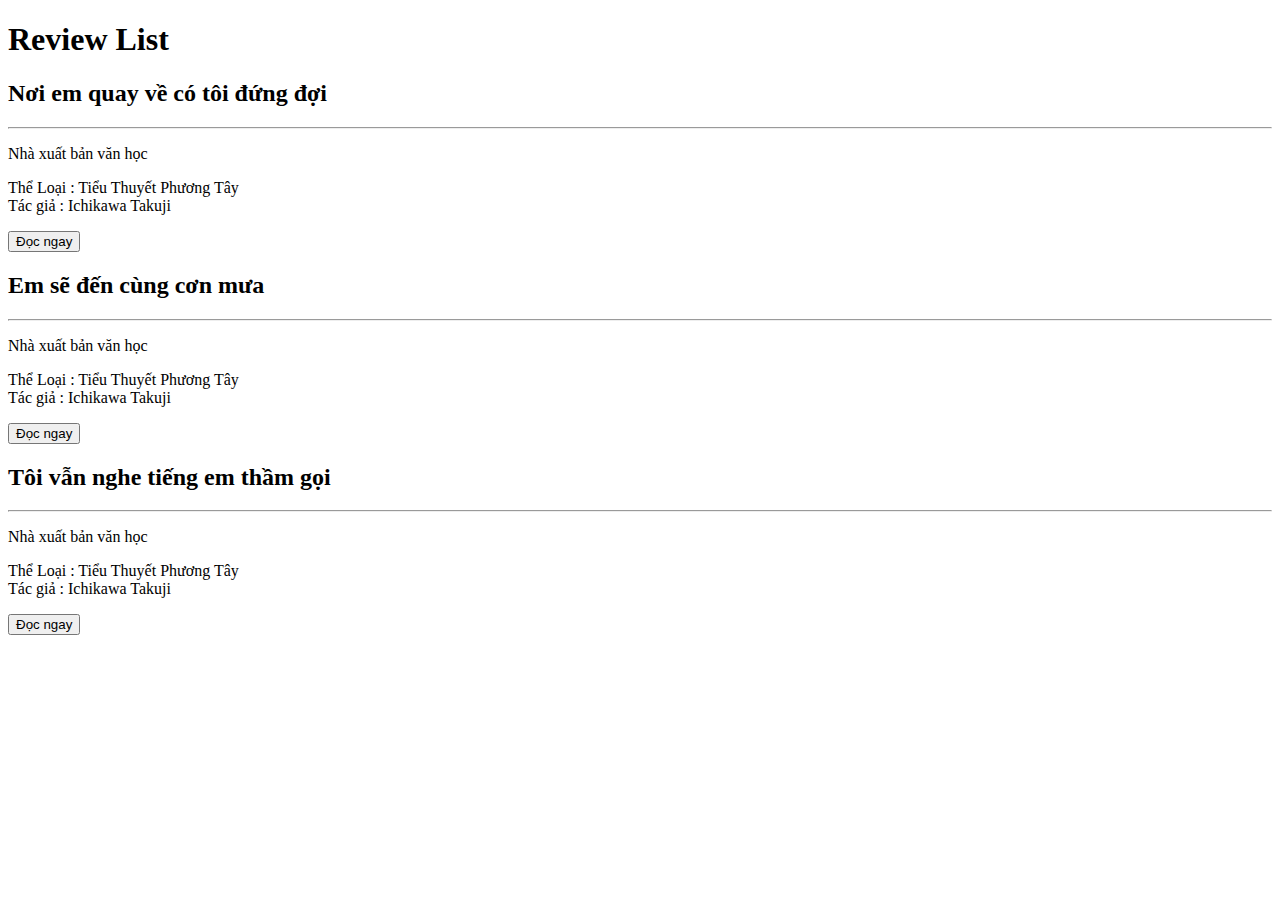
==== Sách.html @ 08d5db0c "Merge branch 'master' of https://github.com/chieuchieu/filmnbook" ====
<!DOCTYPE html>
<html lang="en">
<head>
    <meta charset="UTF-8">
    <meta name="viewport" content="width=device-width, initial-scale=1.0">
    <title> Review truyện </title>
</head>
<body>
    <h1>Review List</h1>
    <div class="story">
        <div class="content">
            <h2>Nơi em quay về có tôi đứng đợi</h2>
            <hr>
            <p>Nhà xuất bản văn học</p>
            <p>
                Thể Loại : Tiểu Thuyết Phương Tây <br>
                Tác giả : Ichikawa Takuji
            </p>
            <a href="noiem.html" target="blank">
                <button>Đọc ngay</button>
            </a>
        </div>
    </div>

    <div class="story">
        <div class="content">
            <h2>Em sẽ đến cùng cơn mưa</h2>
            <hr>
            <p>Nhà xuất bản văn học</p>
            <p>
                Thể Loại : Tiểu Thuyết Phương Tây <br>
                Tác giả : Ichikawa Takuji
            </p>
            <a href="emse.html" target="blank">
                <button>Đọc ngay</button>
            </a>
        </div>
    </div>

    <div class="story">
        <div class="content">
            <h2>Tôi vẫn nghe tiếng em thầm gọi</h2>
            <hr>
            <p>Nhà xuất bản văn học</p>
            <p>
                Thể Loại : Tiểu Thuyết Phương Tây <br>
                Tác giả : Ichikawa Takuji
            </p>
            <a href="toivan.html" target="blank">
                <button>Đọc ngay</button>
            </a>
        </div>
    </div>

</body>
</html>
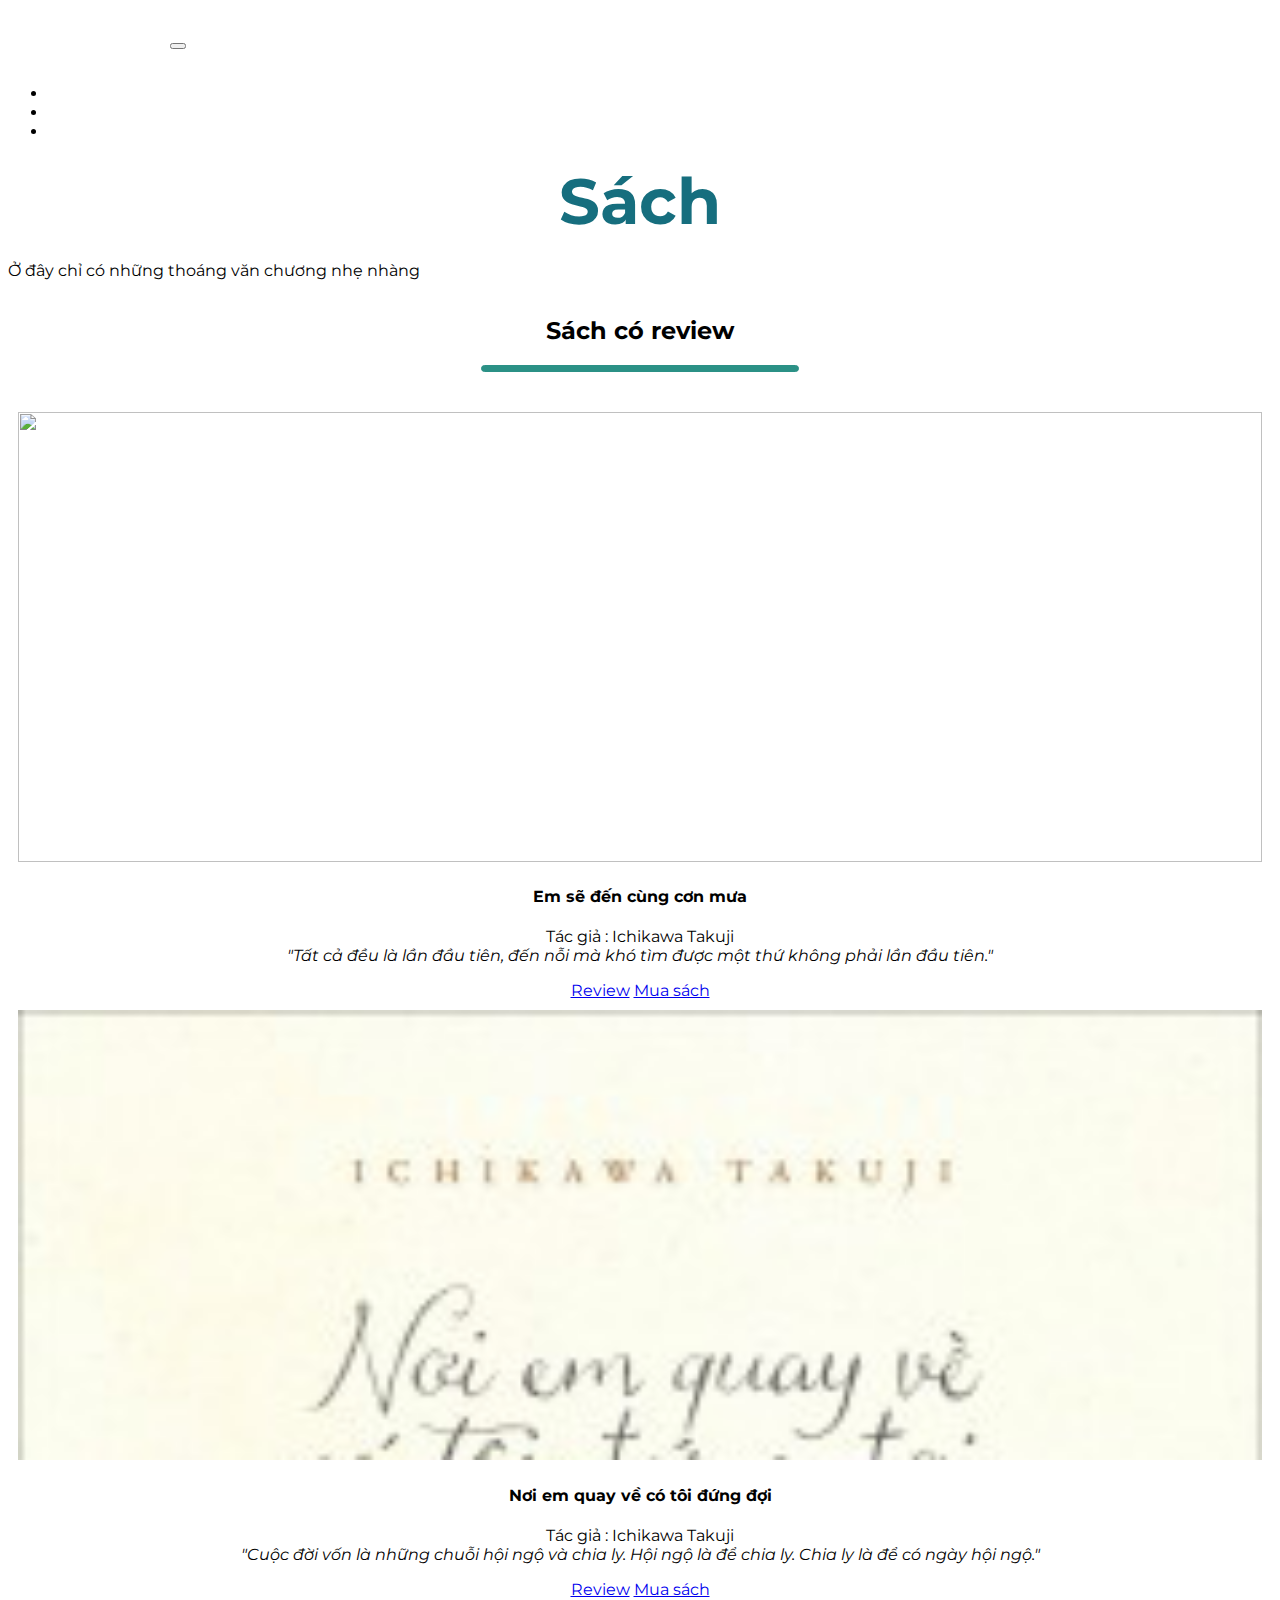
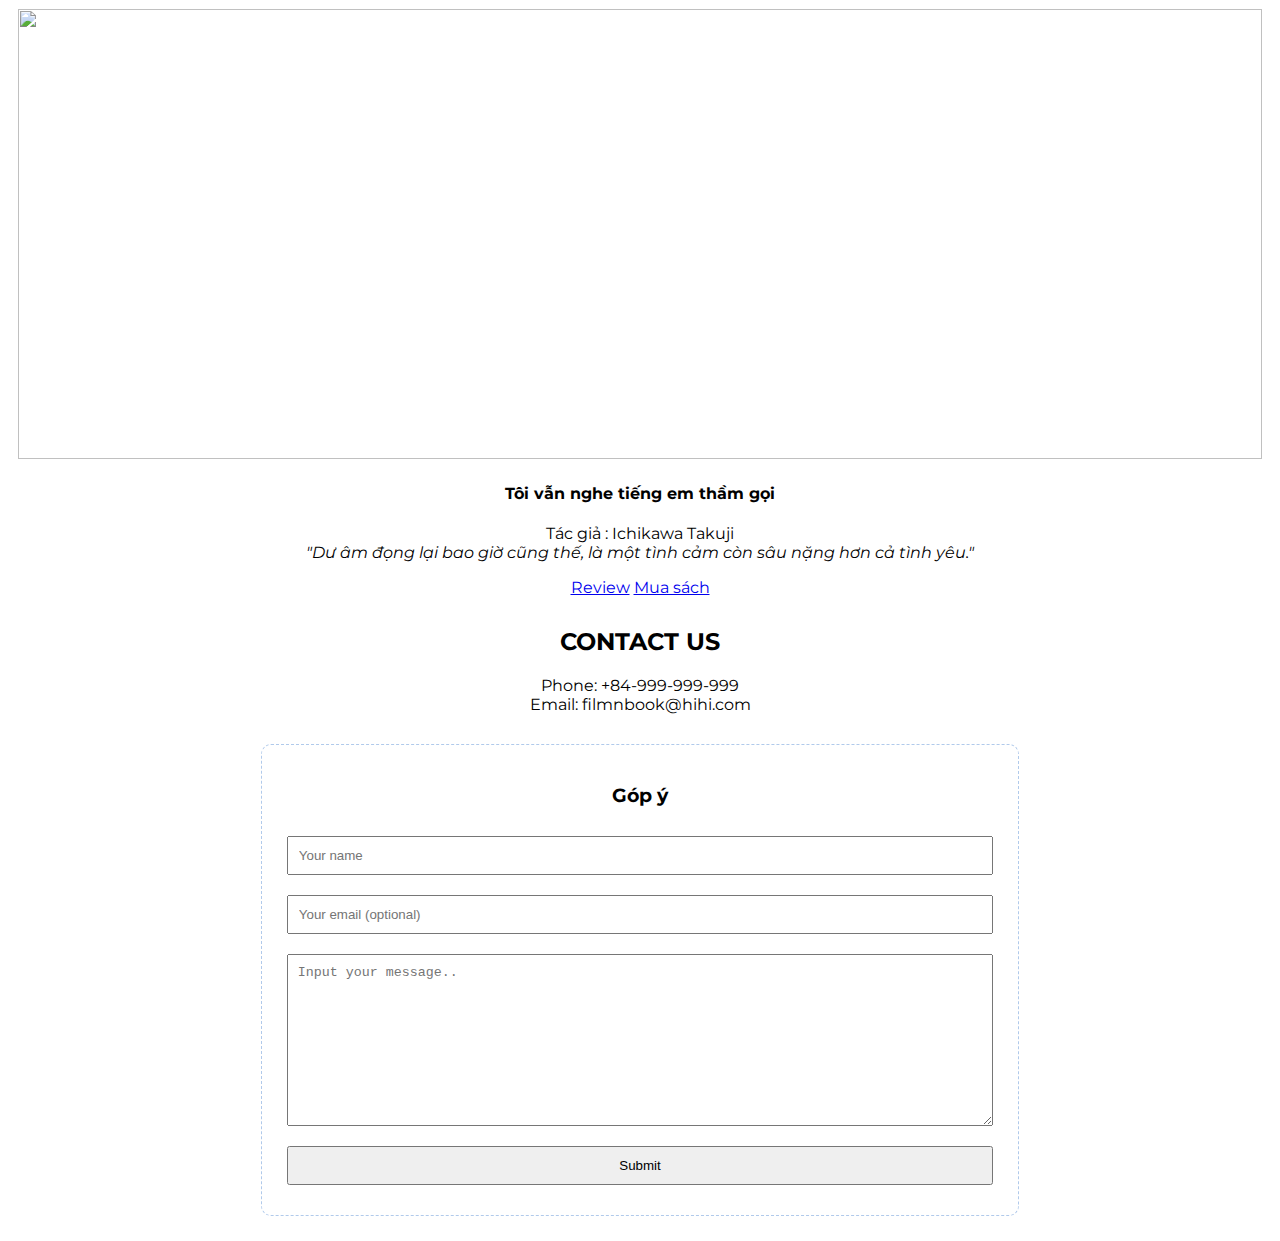
==== commit d323d474: "finish 2" ====
--- a/Sách.html
+++ b/Sách.html
@@ -1,56 +1,137 @@
-<!DOCTYPE html>
+<!doctype html>
 <html lang="en">
+
 <head>
-    <meta charset="UTF-8">
-    <meta name="viewport" content="width=device-width, initial-scale=1.0">
-    <title> Review truyện </title>
+    <meta charset="utf-8">
+    <meta name="viewport" content="width=device-width, initial-scale=1, shrink-to-fit=no">
+    <link href="https://fonts.googleapis.com/css2?family=Charmonman:wght@700&family=Monofett&family=Montserrat:ital@0;1&display=swap" rel="stylesheet">
+    <link rel="stylesheet" href="https://stackpath.bootstrapcdn.com/bootstrap/4.5.0/css/bootstrap.min.css" integrity="sha384-9aIt2nRpC12Uk9gS9baDl411NQApFmC26EwAOH8WgZl5MYYxFfc+NcPb1dKGj7Sk" 
+    crossorigin="anonymous">
+    <link rel="stylesheet" href="./style.css">
+
+    <title>Film n Book</title>
+    <link rel="icon" href="https://thuthuattienich.com/wp-content/uploads/2017/06/anh-dai-dien-facebook-cho-meo-de-thuong-14.jpg" type="image/icon type">
 </head>
-<body>
-    <h1>Review List</h1>
-    <div class="story">
-        <div class="content">
-            <h2>Nơi em quay về có tôi đứng đợi</h2>
-            <hr>
-            <p>Nhà xuất bản văn học</p>
-            <p>
-                Thể Loại : Tiểu Thuyết Phương Tây <br>
-                Tác giả : Ichikawa Takuji
-            </p>
-            <a href="noiem.html" target="blank">
-                <button>Đọc ngay</button>
-            </a>
-        </div>
-    </div>
 
-    <div class="story">
-        <div class="content">
-            <h2>Em sẽ đến cùng cơn mưa</h2>
-            <hr>
-            <p>Nhà xuất bản văn học</p>
-            <p>
-                Thể Loại : Tiểu Thuyết Phương Tây <br>
-                Tác giả : Ichikawa Takuji
-            </p>
-            <a href="emse.html" target="blank">
-                <button>Đọc ngay</button>
-            </a>
-        </div>
-    </div>
+    <body>
+        <nav id="navBar" class="navbar navbar-light navbar-expand-lg py-0 fixed-top" >
+            <a class="navbar-brand" href="#">Film n Book</a>
+            <button class="navbar-toggler" type="button" data-toggle="collapse" data-target="#navbarText" aria-controls="navbarText" aria-expanded="false" aria-label="Toggle navigation">
+                <span class="navbar-toggler-icon"></span>
+            </button>
+            <div class="collapse navbar-collapse" id="navbarText">
+                <ul class="navbar-nav ml-auto">
+                    <li class="nav-item">
+                        <a href="./index.html" class="nav-link">HOME</a>
+                    </li>
+                    <li class="nav-item">
+                        <a href="./Phim.html" class="nav-link">PHIM</a>
+                    </li>
+                    <li class="nav-item">
+                        <a href="./Sách.html" class="nav-link">SÁCH</a>
+                    </li>
+                </ul>
+            </div>
+        </nav>
 
-    <div class="story">
-        <div class="content">
-            <h2>Tôi vẫn nghe tiếng em thầm gọi</h2>
-            <hr>
-            <p>Nhà xuất bản văn học</p>
-            <p>
-                Thể Loại : Tiểu Thuyết Phương Tây <br>
-                Tác giả : Ichikawa Takuji
-            </p>
-            <a href="toivan.html" target="blank">
-                <button>Đọc ngay</button>
-            </a>
-        </div>
-    </div>
+        <section id="header" class="jumbotron text-center">
+            <h1 class="display-4">Sách</h1>
+            <p class="lead">Ở đây chỉ có những thoáng văn chương nhẹ nhàng</p>
+        </section>
 
-</body>
-</html>+        <section id="body">
+            <div id="reved" class="rev">
+                <h2>Sách có review</h2>
+                <hr>
+                <div class="container">
+                    <div class="row">
+                        <div class="col-lg">
+                            <div class="card">
+                                <img class="card-img-top" src="./img/em sẽ đến.jpeg" alt="">
+                                <div class="card-body">
+                                    <h4 class="card-title">Em sẽ đến cùng cơn mưa</h4>
+                                    <p class="card-text">
+                                        Tác giả : Ichikawa Takuji
+                                        <br>
+                                        <i>"Tất cả đều là lần đầu tiên, đến nỗi mà khó tìm được một thứ không phải lần đầu tiên."</i>
+                                    </p>
+                                    <a href="./bookreviews/EM SẼ ĐẾN.html" class="btn btn-info">Review</a>
+                                    <a href="https://tiki.vn/em-se-den-cung-con-mua-tai-ban-2018-p4184211.html" class="btn btn-warning">Mua sách</a>
+                                </div>
+                            </div>
+                        </div>
+                        <div class="col-lg">
+                            <div class="card">
+                                <img class="card-img-top" src="./img/noi_em_quay_ve_co_toi_dung_doi.jpg" alt="">
+                                <div class="card-body">
+                                    <h4 class="card-title">Nơi em quay về có tôi đứng đợi</h4>
+                                    <p class="card-text">
+                                        Tác giả : Ichikawa Takuji
+                                        <br>
+                                        <i>"Cuộc đời vốn là những chuỗi hội ngộ và chia ly. Hội ngộ là để chia ly. Chia ly là để có ngày hội ngộ."</i>
+                                    </p>
+                                    <a href="./bookreviews/NEQVCOTDD.html" class="btn btn-info">Review</a>
+                                    <a href="https://tiki.vn/noi-em-quay-ve-co-toi-dung-doi-p467591.html" class="btn btn-warning">Mua sách</a>
+                                </div>
+                            </div>
+                        </div>
+                        <div class="col-lg">
+                            <div class="card">
+                                <img class="card-img-top" src="./img/tôi vẫn nghe tiếng em thầm gọi.jpg" alt="">
+                                <div class="card-body">
+                                    <h4 class="card-title">Tôi vẫn nghe tiếng em thầm gọi</h4>
+                                    <p class="card-text">
+                                        Tác giả : Ichikawa Takuji
+                                        <br>
+                                        <i>"Dư âm đọng lại bao giờ cũng thế, là một tình cảm còn sâu nặng hơn cả tình yêu."</i>
+                                    </p>
+                                    <a href="./bookreviews/TVNTETG.html" class="btn btn-info">Review</a>
+                                    <a href="https://tiki.vn/toi-van-nghe-tieng-em-tham-goi-p514185.html" class="btn btn-warning">Mua sách</a>
+                                </div>
+                            </div>
+                        </div>
+                    </div>
+                </div>
+            </div>
+        </section>
+
+        <section id="footer" style="text-align: center;">
+            <div>
+              <h2>CONTACT US</h2>
+              <div>
+                Phone: +84-999-999-999
+              </div>
+              <div style="margin-bottom: 30px;">
+                Email: filmnbook@hihi.com
+              </div>
+            </div>
+      
+            <form action="" >
+              <h3>Góp ý</h3>
+              <input class="form-control" type="text" required placeholder="Your name">
+              <input class="form-control" type="email" placeholder="Your email (optional)">
+              <textarea class="form-control" placeholder="Input your message.." required cols="50" rows="10"></textarea>
+              <input class="btn btn-info " type="submit">
+            </form>
+          </section>
+
+
+
+
+        <script src="https://code.jquery.com/jquery-3.5.1.slim.min.js" integrity="sha384-DfXdz2htPH0lsSSs5nCTpuj/zy4C+OGpamoFVy38MVBnE+IbbVYUew+OrCXaRkfj" crossorigin="anonymous"></script>
+        <script src="https://cdn.jsdelivr.net/npm/popper.js@1.16.0/dist/umd/popper.min.js" integrity="sha384-Q6E9RHvbIyZFJoft+2mJbHaEWldlvI9IOYy5n3zV9zzTtmI3UksdQRVvoxMfooAo" crossorigin="anonymous"></script>
+        <script src="https://stackpath.bootstrapcdn.com/bootstrap/4.5.0/js/bootstrap.min.js" integrity="sha384-OgVRvuATP1z7JjHLkuOU7Xw704+h835Lr+6QL9UvYjZE3Ipu6Tp75j7Bh/kR0JKI" crossorigin="anonymous"></script>
+        <script>
+        $(function () {
+                $(document).scroll(function () {
+                    var $nav = $("#navBar");
+                    $nav.toggleClass("scrolled navbar-dark", $(this).scrollTop() > $nav.height());
+                });
+            });
+        // setInterval(function(){
+        //   $("span").toggleClass('blink')
+        // }, 500);
+        </script>
+        <script src="film.js"></script>
+    </body>
+  </html>
--- a/style.css
+++ b/style.css
@@ -0,0 +1,144 @@
+body {
+    /* background-color: rgb(138, 178, 211); */
+    font-family: "Montserrat";
+}
+
+#body {
+    display: flex;
+    flex-direction: column;
+}
+
+.navbar-brand{
+    color: white;
+    font-size: 2rem;
+    font-family: 'Charmonman';
+    margin-top: 5px;
+}
+
+.nav-link {
+    color: white;
+    /* text-align: center; */
+    padding: 12px;
+}
+.nav-link:hover {
+    background-color: rgb(54, 80, 119);
+    color: white !important;
+}
+
+.carousel {
+    margin: 0 10%;
+    height: 80vh;
+}
+
+.carousel-item {
+    height: 80vh;
+    /* min-height: 500px; */
+}
+
+.carousel-indicators {
+    margin: 0;
+    width: auto;
+}
+.carousel-indicators li, .carousel-indicators li.active {
+    width: 33.33%;
+    height: 10px;
+    margin: 0;
+    border: none;
+    background: #ccc;
+}
+.carousel-indicators li.active {
+    background: rgb(43, 115, 156);
+}
+
+/* .carousel-caption {
+    flex-wrap: wrap;
+    top: 30%;
+    color: black;
+    /* left: 1%; 
+    text-align: left;
+    margin-left: -90px;
+}
+
+.carousel-caption span{
+    font-family: "Monofett";
+    color: black;
+    font-size: 3.5em;
+} */
+
+.blink{
+    color: rgb(29, 80, 80) !important;
+}
+.scrolled{
+    background-color: rgb(54, 80, 119);
+}
+
+hr{
+    width: 25%;
+    color: rgb(22, 44, 61); 
+    border: 1px solid rgb(43, 145, 134);
+    border-radius: 10px;
+    background: rgb(43, 145, 134);
+    height: 5px; 
+    margin-bottom: 40px;
+}
+
+h1{
+    text-align: center;
+    margin: 5px 35%;
+    padding: 5px;
+    border-radius: 10px;
+    text-decoration: none;
+    color: rgb(22, 110, 126);
+    font-size: 4em;
+}
+
+a h1:hover {
+    background-color: rgb(22, 110, 126);
+    color: white;
+    text-decoration: underline  rgb(22, 110, 126);;
+}
+
+form {
+    border: 1px dashed rgba(52, 117, 202, 0.384);
+    border-radius: 10px;
+    margin: 2% 20%;
+    display: flex;
+    flex-direction: column;
+    padding: 20px;
+}
+
+form input, textarea {
+    padding: 10px;
+    margin: 10px 5px;
+}
+/*
+form > textarea {
+    padding: 15px;
+    margin: 10px;
+}
+*/
+
+
+/* film page */
+
+.jumbotron {
+    background: url("https://www.itl.cat/pngfile/big/88-880016_background-photoshop-tumblr-pastel-blue-cloud-background.jpg") ;
+    background-repeat: no-repeat;
+    background-size: cover;
+    background-position: center center;
+}
+
+.rev {
+    text-align: center;
+}
+
+.card {
+    margin: 10px;
+}
+
+.card-img-top {
+    width: 100%;
+    height: 50vh;
+    object-fit: cover;
+    object-position: top;
+}